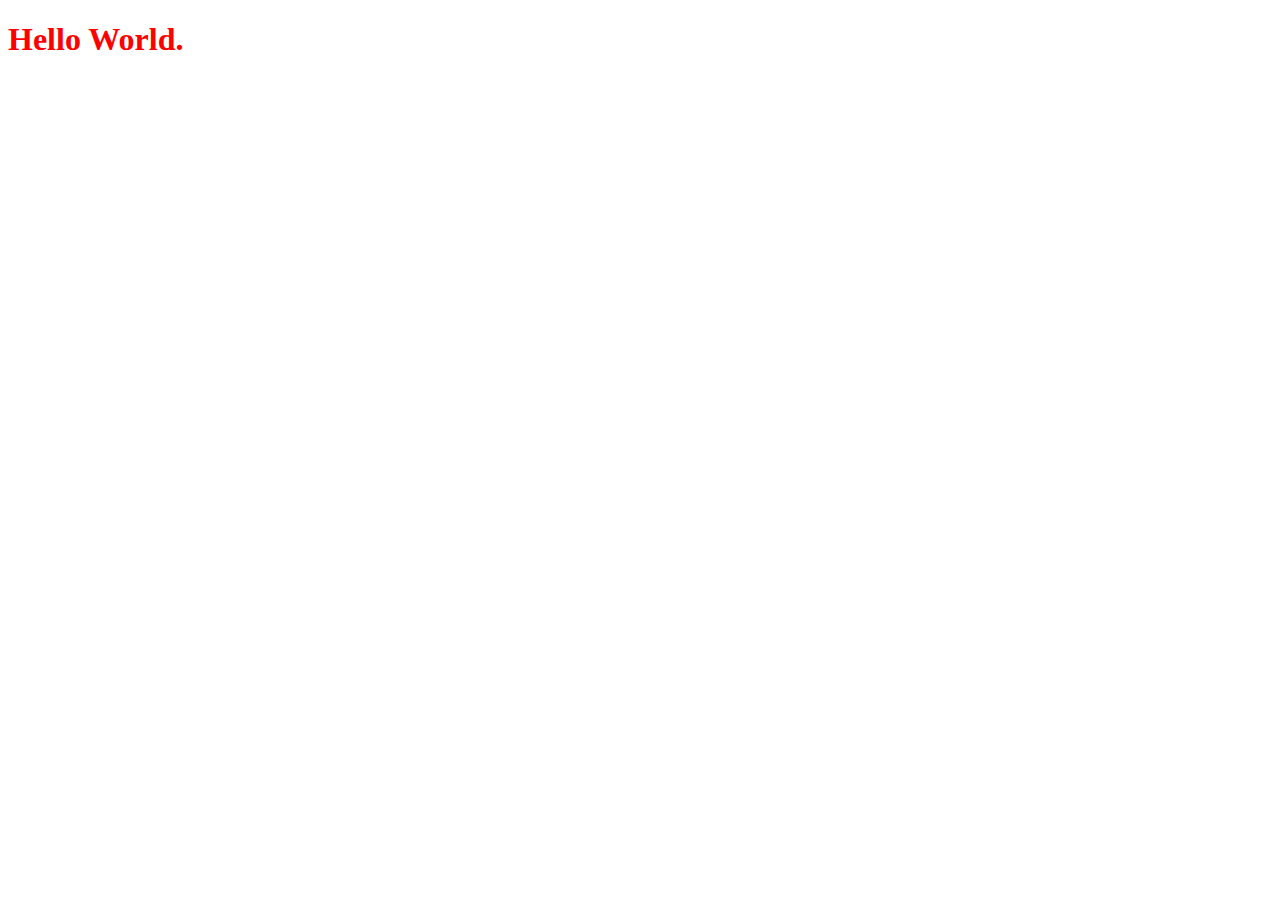
==== index.html @ f7b76005 "Adding index, jquery, and making simple change" ====
<!doctype html>
<html lang="en">
<head>
  <meta charset="UTF-8">
  <title>jQuery Lodge</title>
</head>
<body>
  <h1>Hello World.</h1>
  <script src="js/jquery-2.1.0.min.js"></script>
  <script>
  $('h1').css("color", "red");
  </script>
</body>
</html>
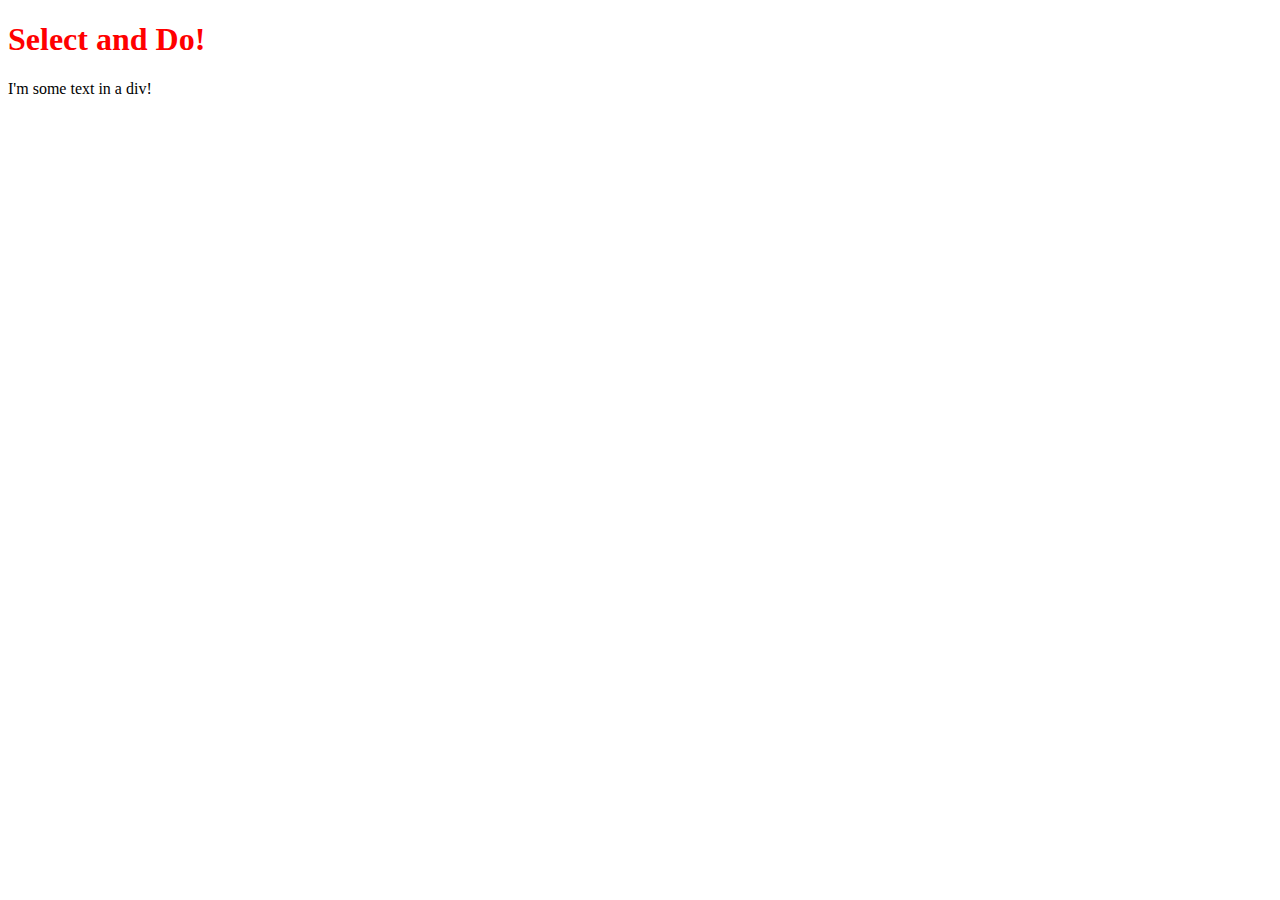
==== commit f12b55f1: "jQuery is a Select-Do Library" ====
--- a/index.html
+++ b/index.html
@@ -5,7 +5,14 @@
   <title>jQuery Lodge</title>
 </head>
 <body>
-  <h1>Hello World.</h1>
+  <h1>
+    <span>Select</span>
+    and
+    <span>Do!</span>
+  </h1>
+  <div>
+    I'm some text in a div!
+  </div>
   <script src="js/jquery-2.1.0.min.js"></script>
   <script>
   $('h1').css("color", "red");
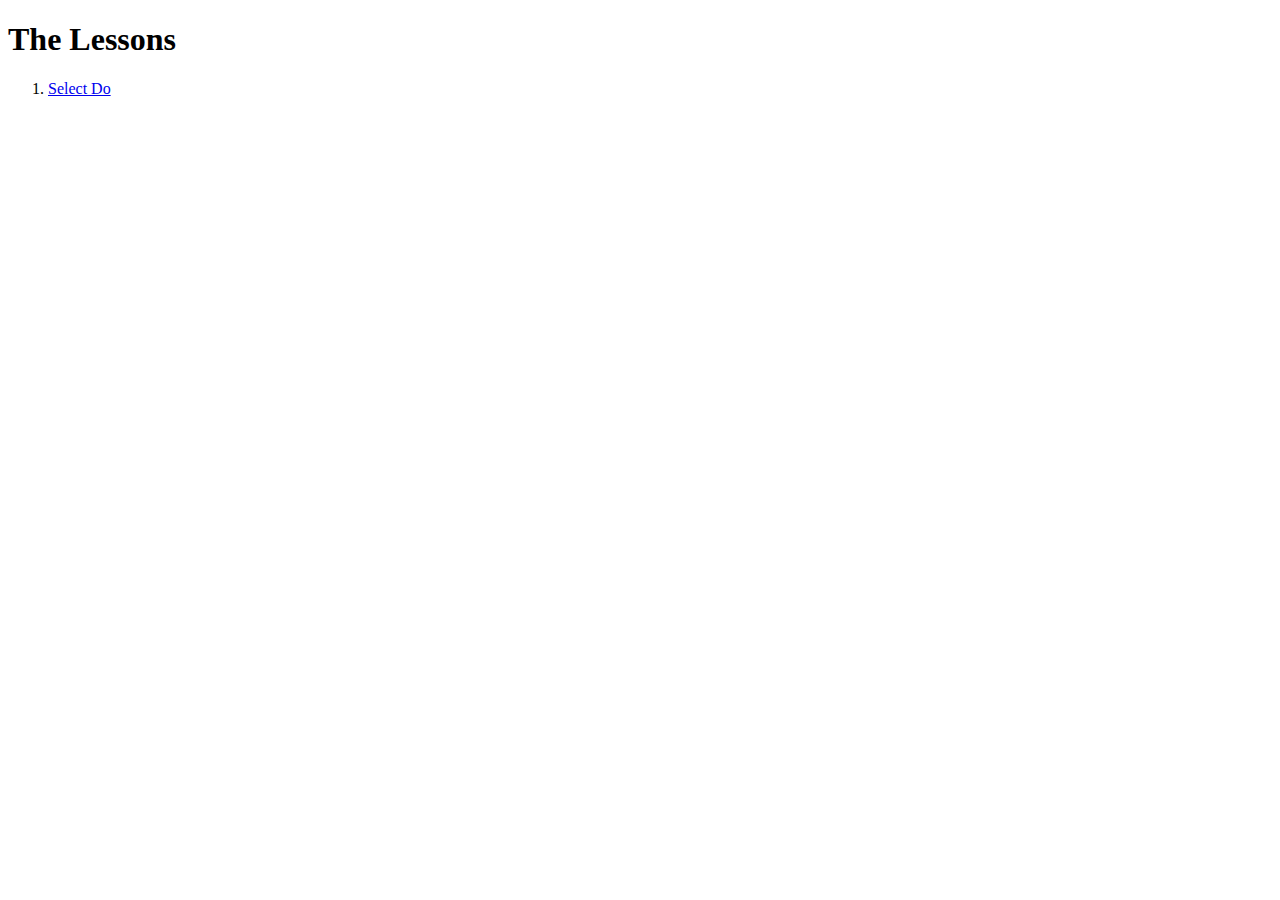
==== commit 58aeab58: "Organizing files" ====
--- a/index.html
+++ b/index.html
@@ -5,17 +5,9 @@
   <title>jQuery Lodge</title>
 </head>
 <body>
-  <h1>
-    <span>Select</span>
-    and
-    <span>Do!</span>
-  </h1>
-  <div>
-    I'm some text in a div!
-  </div>
-  <script src="js/jquery-2.1.0.min.js"></script>
-  <script>
-  $('h1').css("color", "red");
-  </script>
+  <h1>The Lessons</h1>
+  <ol>
+    <li><a href="1.%20Select%20Do/">Select Do</a></li>
+  </ol>
 </body>
 </html>
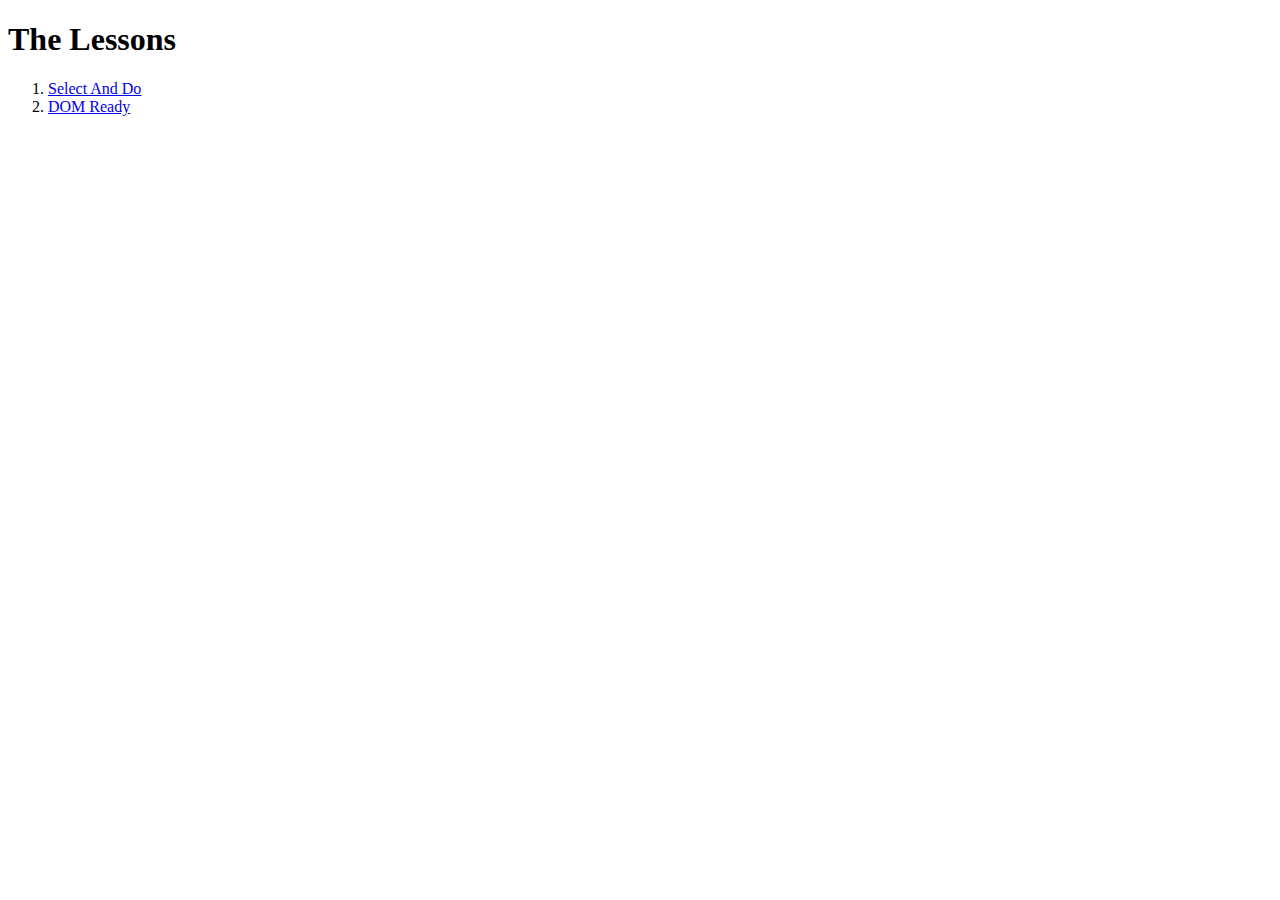
==== commit d93d879a: "Exploring the DOM Ready" ====
--- a/index.html
+++ b/index.html
@@ -7,7 +7,8 @@
 <body>
   <h1>The Lessons</h1>
   <ol>
-    <li><a href="1.%20Select%20Do/">Select Do</a></li>
+    <li><a href="1.%20Select%20Do/">Select And Do</a></li>
+    <li><a href="2.%20DOM%20Ready/">DOM Ready</a></li>
   </ol>
 </body>
 </html>
